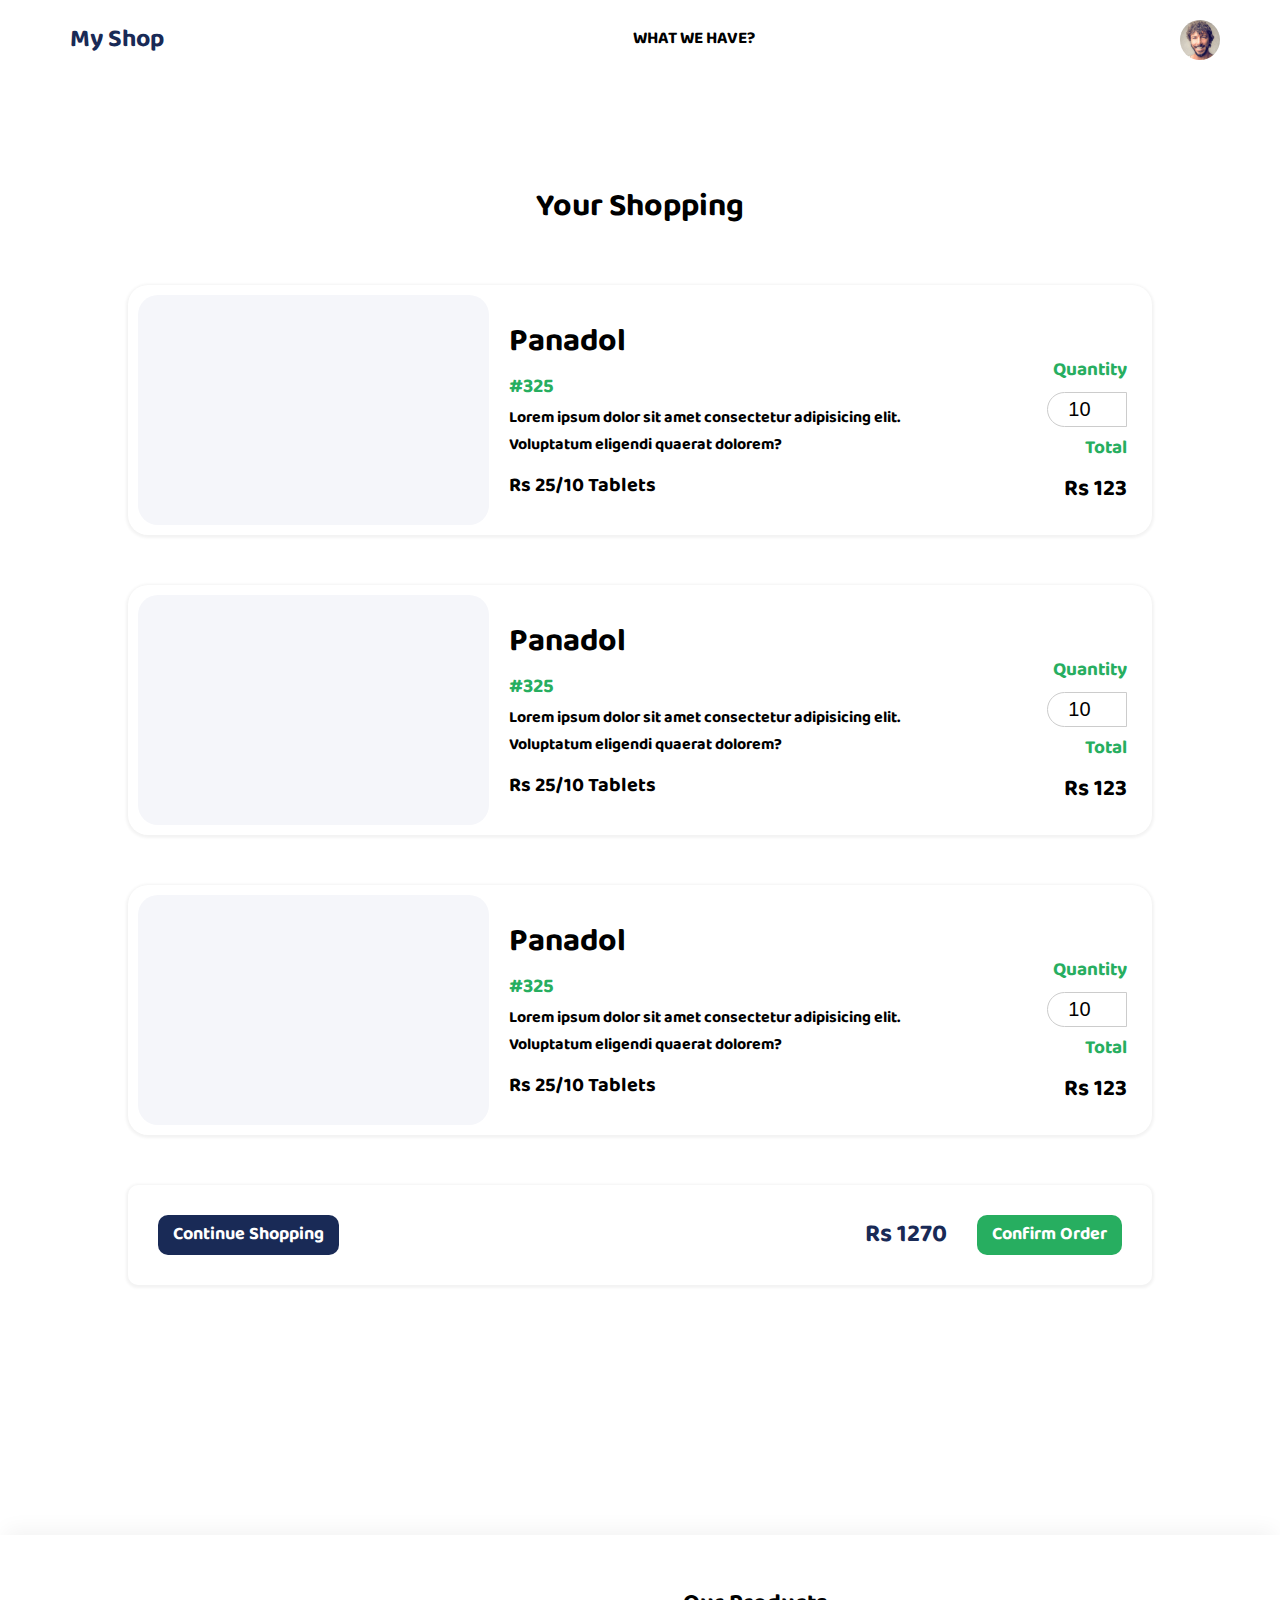
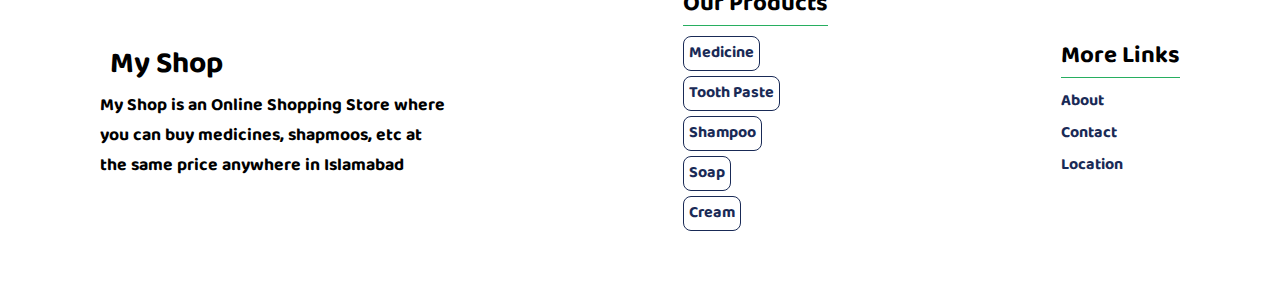
==== Pages/cart.html @ c2c8ba21 "Add files via upload" ====
<!DOCTYPE html>
<html lang="en">
<head>
    <meta charset="UTF-8">
    <meta name="viewport" content="width=device-width, initial-scale=1.0">
    <title>Buy Medicines at the same rate anywhere in Sheikhupura</title>

    <!-- CSS -->
    <link rel="stylesheet" href="../assets/css/style.css">

    <!-- Font Awesome -->
    <link rel="stylesheet" href="file:/C:/Font%20Awesome%20Icons/css/all.css">
</head>
<body class="cart-page">
    
    <!-- Header -->
    <header class="header">
        <!-- Website Logo -->
        <a href="../index.html" class="logo">
            <i class="fas fa-shopping-bag"></i>
            My Shop
        </a>

        <!-- Navigation Bar -->
        <nav class="nav-bar">
            <ul>
                <li>
                    <a href="../index.html"><i class="fas fa-home"></i></a>
                </li>
                <li>
                    <a href="./search.html"><i class="fas fa-search"></i></a>
                </li>
                <li>
                    <a href=""><i class="fas fa-user"></i></a>
                </li>
                <li>
                    <a href=""><i class="fas fa-phone-alt"></i></a>
                </li>
                <!-- Submenu start here -->
                <li class="sub-li">
                    <input type="checkbox" id="submenu_checkbox" hidden>
                    <label for="submenu_checkbox">What we Have? <i class="fas fa-caret-left"></i></label>
                    <ul class="submenu">
                        <li>
                            <a href="">Medicine</a>
                        </li>
                        <li>
                            <a href="">Shampoo</a>
                        </li>
                        <li>
                            <a href="">Tooth Paste</a>
                        </li>
                        <li>
                            <a href="">Soap</a>
                        </li>
                        <li>
                            <a href="">Cream</a>
                        </li>
                    </ul>
                </li>
            </ul>
        </nav>

        <!-- Icons that are displayed on the right of header -->
        <div class="header-icons">
            <a href="user.html#favourites">
                <i class="fas fa-heart"></i>
            </a>
            <a href="./cart.html" class="shopping-cart">
                <i class="fas fa-shopping-cart"></i>
            </a>
            <a href="./user.html">
                <div class="user-img">
                    <img src="../assets/images/user.jpg">
                </div>
            </a>
        </div>

    </header> <!-- Header End -->

    <main class="main-content">
        <h1 class="cart-heading"><i class="fas fa-shopping-cart"></i> Your Shopping</h1>
        <div class="cart">
            <div class="cart-product">
                <div class="image">
                    <img src="" alt="">
                </div>
                <div class="details">
                    <h1>Panadol</h1>
                    <div class="prd-id">#325</div>
                    <p>Lorem ipsum dolor sit amet consectetur adipisicing elit. Voluptatum eligendi quaerat dolorem?</p>
                    <div class="price">Rs 25/10 Tablets</div>
                </div>
                <div class="quantity">
                    <i class="fas fa-times cart-prd-cancel"></i>
                    <h3>Quantity</h3>
                    <input type="number" min="1" max="100" value="10">
                    <h3>Total</h3>
                    <p>Rs 123</p>
                </div>
            </div>
            <div class="cart-product">
                <div class="image">
                    <img src="" alt="">
                </div>
                <div class="details">
                    <h1>Panadol</h1>
                    <div class="prd-id">#325</div>
                    <p>Lorem ipsum dolor sit amet consectetur adipisicing elit. Voluptatum eligendi quaerat dolorem?</p>
                    <div class="price">Rs 25/10 Tablets</div>
                </div>
                <div class="quantity">
                    <i class="fas fa-times cart-prd-cancel"></i>
                    <h3>Quantity</h3>
                    <input type="number" min="1" max="100" value="10">
                    <h3>Total</h3>
                    <p>Rs 123</p>
                </div>
            </div>
            <div class="cart-product">
                <div class="image">
                    <img src="" alt="">
                </div>
                <div class="details">
                    <h1>Panadol</h1>
                    <div class="prd-id">#325</div>
                    <p>Lorem ipsum dolor sit amet consectetur adipisicing elit. Voluptatum eligendi quaerat dolorem?</p>
                    <div class="price">Rs 25/10 Tablets</div>
                </div>
                <div class="quantity">
                    <i class="fas fa-times cart-prd-cancel"></i>
                    <h3>Quantity</h3>
                    <input type="number" min="1" max="100" value="10">
                    <h3>Total</h3>
                    <p>Rs 123</p>
                </div>
            </div>
        </div>
        <div class="total-price">
            <a href="">Continue Shopping</a>
            <div class="total-price-right-cont">
                <div class="total-amount">Rs 1270</div>
                <a href="">Confirm Order</a>
            </div>
        </div>
    </main>

    <!-- Footer -->
    <footer class="footer">
        <div class="footer-logo">
            <div class="logo">
                <i class="fas fa-shopping-bag"></i>
                My Shop
            </div>
            <p>My Shop is an Online Shopping Store where you can buy medicines, shapmoos, etc at the same price anywhere in Islamabad</p>
        </div>
        <div class="product-links">
            <h2>Our Products</h2>
            <ul>
                <li>
                    <a href="">Medicine</a>
                </li>
                <li>
                    <a href="">Tooth Paste</a>
                </li>
                <li>
                    <a href="">Shampoo</a>
                </li>
                <li>
                    <a href="">Soap</a>
                </li>
                <li>
                    <a href="">Cream</a>
                </li>
            </ul>
        </div>
        <div class="more-links">
            <h2>More Links</h2>
            <ul>
                <li>
                    <a href="">About</a>
                </li>
                <li>
                    <a href="">Contact</a>
                </li>
                <li>
                    <a href="">Location</a>
                </li>
            </ul>
        </div>
    </footer> <!-- Footer End -->


    <!-- Javascript -->
    <script src="../assets/js/jQuery.js"></script>
    <script src="../assets/js/index.js"></script>

</body>
</html>
---- assets/css/style.css ----
@font-face {
  font-family: "Baloo";
  src: url("../fonts/baloo.ttf");
}

* {
  margin: 0;
  padding: 0;
  border: 0;
  outline: none;
  text-decoration: none;
  list-style: none;
  box-sizing: border-box;
  font-family: "Baloo";
}

:root {
  --blue: #2697ff;
  --green: #27ae60;
  --black: #192a56;
  --grey: #f5f6fa;
  --light-color: #666;
}

html {
  overflow-y: scroll;
  overflow-x: hidden;
  scroll-behavior: smooth;
}

html::-webkit-scrollbar {
  width: 8px;
}

html::-webkit-scrollbar-thumb {
  background: var(--black);
}

body {
  width: 100vw;
  height: fit-content;
}

img {
  width: 100%;
}

button,
i {
  cursor: pointer;
}

i {
  /* color: var(--black); */
}

a {
  color: var(--black);
}

/* Classes */
.prd-id {
  color: var(--green);
  font-size: 20px;
}

/* Header code is here */
.header {
  width: 100%;
  height: 80px;
  padding: 0 60px;
  display: flex;
  align-items: center;
  justify-content: space-between;
}

.header .logo {
  font-size: 25px;
  color: var(--black);
}

.logo i {
  margin-right: 10px;
  color: var(--green);
}

/* Nav bar code is here */
.header .nav-bar ul {
  display: flex;
}

.nav-bar ul li a,
.nav-bar ul li label {
  display: block;
  padding: 8px 16px;
  transition: 0.2s;
  font-size: 17px;
  margin: 0 2px;
  text-transform: uppercase;
  border-bottom: 1px solid transparent;
}

.nav-bar ul li a:hover,
.nav-bar ul li label:hover {
  background: var(--grey);
}

.nav-bar ul li a.active {
  color: var(--green);
  border-bottom: 1px solid var(--green);
}

.nav-bar ul li a.active i {
  color: var(--green);
}

/* submenu */
.nav-bar ul li.sub-li {
  position: relative;
}

.nav-bar ul.submenu {
  position: absolute;
  z-index: 9999;
  right: 5px;
  top: 45px;
  background: #fff;
  display: none;
  box-shadow: 0 2px 7px 2px rgba(0, 0, 0, 0.05);
  border-radius: 10px;
  overflow: hidden;
  padding: 7px 5px;
}

.nav-bar ul li.sub-li:hover ul.submenu {
  display: block;
}

.nav-bar ul li.sub-li i {
  transition: 0.2s;
}

.nav-bar ul li.sub-li:hover i {
  transform: rotate(-90deg);
}

/* login-signup-links */
.header .login-signup-links {
  font-size: 20px;
}

/* Search cont code is here */
.search-container,
.pop-cont {
  width: 100vw;
  height: 100vh;
  position: fixed;
  top: -100%;
  left: 0;
  z-index: 99999;
  background: #fff;
  display: grid;
  place-content: center;
  transition: 0.25s;
  opacity: 0;
}

.search-container.active {
  top: 0;
  opacity: 1;
}

.search-container .text {
  text-align: center;
  font-size: 50px;
  color: var(--black);
  margin-bottom: 40px;
}

.search-container .field.search {
  display: flex;
  align-items: center;
  justify-content: center;
}

.field.search input {
  width: 500px;
  height: 60px;
  border-radius: 30px 0 0 30px;
  font-size: 20px;
  background: var(--grey);
  padding: 0 15px;
}

.field.search i {
  font-size: 20px;
  width: 60px;
  height: 60px;
  border-radius: 0 50% 50% 0;
  display: grid;
  place-content: center;
  color: #fff;
  background-color: var(--green);
}

.search-container .search-cont-cancel-icon {
  color: var(--black);
  font-size: 25px;
  position: absolute;
  top: 30px;
  right: 30px;
}

.autocomplete-box {
  background: #fff;
  margin-top: 20px;
  overflow-x: hidden;
  overflow-y: scroll;
  height: 300px;
}

.autocomplete-box::-webkit-scrollbar {
  width: 0;
}

.autocomplete-box ul li a {
  display: block;
  color: var(--light-color);
  padding: 10px 20px;
  border-bottom: 0;
  font-size: 1.1rem;
}

.autocomplete-box ul li:nth-child(even) a {
  background: #fcfcfc;
}

.autocomplete-box ul li a:hover {
  background: #f7f7f7;
}

/* Header right side icons code is here */
.header-icons {
  display: flex;
  align-items: center;
}

.header-icons i {
  font-size: 20px;
  width: 40px;
  height: 40px;
  border-radius: 50%;
  display: grid;
  place-content: center;
  transition: 0.2s;
}

.header-icons i:hover {
  background: var(--grey);
}

.header-icons .shopping-cart {
  position: relative;
}

.header-icons .shopping-cart .cart-count {
  width: 18px;
  height: 18px;
  font-size: 14px;
  border-radius: 50%;
  color: #fff;
  background: red;
  position: absolute;
  top: 0;
  right: 0;
  z-index: 9;
  display: grid;
  place-content: center;
}

.header-icons .user-img {
  width: 40px;
  height: 40px;
  border-radius: 50%;
  background-color: var(--grey);
  margin-left: 20px;
  display: flex;
  align-items: center;
  justify-content: center;
  overflow: hidden;
}

/* Main cont code is here */
.main-cont .container {
  width: 80%;
  margin: 8rem auto 0 auto;
}

.main-cont .container .slide {
  height: 500px;
  width: 100%;
  display: flex;
  align-items: center;
  flex-wrap: wrap;
}

.container .slide .content {
  width: 48%;
}

.container .slide .image {
  width: 50%;
  height: 100%;
  border-radius: 10px;
  overflow: hidden;
  background: var(--grey);
}

.container .slide .image img {
  width: unset;
  height: 100%;
}

.container .slide .content span {
  color: var(--green);
  font-size: 2rem;
}

.container .slide .content h3 {
  color: var(--black);
  font-size: 5rem;
}

.container .slide .content p {
  color: var(--light-color);
  font-size: 1.3rem;
  margin-bottom: 2rem;
}

/* Order Now Btn */
.order-now-btn {
  font-size: 1.3rem;
  color: #fff;
  padding: 10px 30px;
  border-radius: 5px;
  background: var(--black);
  transition: 0.2s;
}

.order-now-btn:hover {
  background: var(--green);
}

/* Container of medicines & other */
.main-cont .container:nth-child(2) {
  margin-top: 200px;
  width: 90%;
}

.medicine-cont {
  display: block;
  width: 100%;
  height: fit-content;
  text-align: center;
  padding: 50px 0;
}

.medicine-cont span {
  border-bottom: 2px solid var(--green);
  font-size: 50px;
  margin-bottom: 20px;
}

.products-cont {
  width: 100%;
  display: grid;
  grid-template-columns: repeat(auto-fit, minmax(300px, 1fr));
  grid-row-gap: 5rem;
  grid-column-gap: 2rem;
  margin: 80px 0;
}

.product {
  width: 100%;
  height: fit-content;
  background: #fff;
  box-shadow: 0 0 20px 0 rgba(0, 0, 0, 0.1);
  border-radius: 10px;
  overflow: hidden;
}

.product .image {
  border-radius: 10px;
  overflow: hidden;
  display: grid;
  place-content: center;
  height: 200px;
  background: var(--grey);
  position: relative;
}

.product .image .hover-box {
  width: 100%;
  height: 100%;
  background: rgba(0, 0, 0, 0.8);
  position: absolute;
  left: 0;
  top: 0;
  display: grid;
  place-content: center;
  opacity: 0;
  transition: 0.2s;
}

.hover-box i {
  color: #fff;
  font-size: 40px;
  transition: 0.2s;
}

.hover-box i:hover {
  color: var(--green);
}

.product .image:hover .hover-box {
  opacity: 1;
}

.product .details h1 {
  font-size: 35px;
  margin-top: 30px;
}

.product .details .rating-cont {
  margin-bottom: 10px;
}

.product .details .rating-cont i {
  font-size: 20px;
  color: #e7e9f1;
  cursor: none;
}

.product .details .rating-cont i.rtd {
  color: var(--green);
}

.product .details .prd-id {
  margin-bottom: 10px;
}

.details .add-to-cart {
  display: flex;
  align-items: center;
  justify-content: space-between;
  margin-bottom: 20px;
  padding: 0 30px;
}

.add-to-cart .price {
  font-size: 25px;
}

.add-icons {
  display: flex;
}

.add-icons i {
  font-size: 18px;
  width: 40px;
  height: 40px;
  border-radius: 10px;
  display: grid;
  place-content: center;
  color: #fff;
  background: var(--black);
  margin: 0 3px;
  transition: 0.2s;
}

.add-icons i:hover {
  background: var(--green);
}

/* Footer code starts here */
.footer {
  width: 100%;
  height: 350px;
  background: #fff;
  margin-top: 50px;
  box-shadow: 0 -10px 20px -5px rgba(0, 0, 0, 0.05);
  display: flex;
  align-items: center;
  justify-content: space-between;
  padding: 0 100px;
}

.footer .footer-logo {
  width: 350px;
}

.footer .footer-logo .logo {
  font-size: 30px;
}

.footer-logo p {
  font-size: 1.1rem;
}

.footer h2 {
  border-bottom: 1px solid var(--green);
  margin-bottom: 10px;
}

.product-links ul li a {
  display: block;
  width: fit-content;
  padding: 3px 5px;
  border: 1px solid var(--black);
  color: var(--black);
  border-radius: 8px;
  margin-bottom: 5px;
  transition: 0.2s;
}

.product-links ul li a:hover {
  background: var(--black);
  color: #fff;
}

.more-links ul li a {
  display: block;
  color: var(--black);
  margin-bottom: 5px;
  transition: 0.2s;
}

.more-links ul li a:hover {
  color: var(--green);
}

/* cart.html code is here */
body.cart-page .main-content .cart-heading {
  text-align: center;
  margin-top: 100px;
}

.cart {
  background: #fff;
  height: fit-content;
  width: 80%;
  margin: 50px auto 50px auto;
}

.cart .cart-product {
  display: flex;
  flex-wrap: wrap;
  background: #fff;
  margin-bottom: 50px;
  padding: 10px;
  border-radius: 20px;
  box-shadow: 0 1px 3px 2px rgba(0, 0, 0, 0.05);
}

.cart-product .image {
  width: 35%;
  height: 230px;
  border-radius: 20px;
  overflow: hidden;
  background: var(--grey);
}

.cart-product .details {
  width: 50%;
  padding: 20px;
}

.cart-product .details .price {
  font-size: 20px;
  margin-top: 10px;
}

.quantity {
  width: 15%;
  display: flex;
  flex-direction: column;
  align-items: flex-end;
  justify-content: flex-end;
  position: relative;
  padding: 0 15px 15px 0;
}

.quantity h3 {
  font-size: 19px;
  margin-bottom: 5px;
  color: var(--green);
}

.quantity p {
  font-size: 23px;
}

.quantity .cart-prd-cancel {
  font-size: 22px;
  position: absolute;
  top: 15px;
  right: 15px;
}

.quantity input {
  margin-bottom: 5px;
  font-size: 20px;
  width: 80px;
  height: 35px;
  border-radius: 20px 0 0 20px;
  border: 1px solid #ccc;
  text-align: center;
  font-family: sans-serif;
}

.quantity input:focus {
  border-color: var(--green);
}

.total-price {
  width: 80%;
  height: 100px;
  border-radius: 10px;
  margin: 0 auto 250px auto;
  display: flex;
  align-items: center;
  justify-content: space-between;
  padding: 0 30px;
  box-shadow: 0 1px 3px 2px rgba(0, 0, 0, 0.05);
}

.total-price a {
  font-size: 18px;
  background-color: var(--black);
  color: #fff;
  padding: 5px 15px;
  border-radius: 10px;
}

.total-price .total-price-right-cont {
  display: flex;
  align-items: center;
}

.total-price-right-cont .total-amount {
  font-size: 25px;
  margin-right: 30px;
  color: var(--black);
}

.total-price-right-cont a {
  background: var(--green);
}

/* VIEW.HTML CODE IS HERE */
body.view-page .row {
  width: 80%;
  margin: 100px auto 100px auto;
}

body.view-page .cart-product {
  display: flex;
  flex-wrap: wrap;
}

.view-page .cart-product .image {
  width: 40%;
  height: 350px;
}

.view-page .cart-product .details {
  width: 60%;
  padding: 5px 10px 10px 30px;
}

.view-page .cart-product .details h1 {
  font-size: 40px;
  margin-bottom: 10px;
  display: flex;
  align-items: center;
  justify-content: space-between;
}

.rating-cont label {
  width: 30px;
  height: 30px;
  position: relative;
}

.rating-cont label::before {
  content: "\f002";
  color: #000;
  font-size: 30px;
}

.rating-cont input:checked ~ label {
  color: var(--green);
}

.view-page .cart-product .details p {
  font-size: 1.1rem;
}

.view-page .cart-product .details .price {
  margin-bottom: 20px;
}

.view-page .cart-product .details .order-now-btn {
  font-size: 1rem;
  padding: 10px 20px;
}

.view-page .cart-product .details .actions {
  display: flex;
  align-items: center;
}

.view-page .cart-product .details .actions i {
  margin-left: 20px;
  border: 1px solid var(--black);
  background: #fff;
  font-size: 18px;
  width: 45px;
  height: 45px;
  border-radius: 10px;
  display: grid;
  place-content: center;
  transition: 0.2s;
}

.view-page .cart-product .details .actions i:hover {
  color: #fff;
  background: var(--black);
}

/* search.html code is here */
body.search-page .main-content {
  width: 80%;
  margin: 50px auto;
}

body.search-page .row {
  display: grid;
  place-content: center;
}

.search-page .row .heading {
  text-align: center;
  margin-top: 100px;
  font-size: 40px;
}

.search-page .row .field.search {
  margin-top: 50px;
  display: flex;
}

/* user.html code is here */
body.user-page .row {
  width: 80%;
  margin: 100px auto 50px auto;
}

.user-page .row .user {
  width: fit-content;
  margin: auto;
  display: flex;
  align-items: center;
  justify-content: center;
  position: relative;
  background: #fff;
  border-radius: 75px;
  padding: 5px;
  padding-right: 50px;
  transition: 0.2s;
}

.user-page .row .user:hover {
  box-shadow: 0 0 1px 1px #ddd;
}

.user-page .row .user .image {
  width: 150px;
  height: 150px;
  overflow: hidden;
  display: grid;
  place-content: center;
  background: var(--grey);
  border-radius: 50%;
  margin-right: 50px;
}

.user-page .row .user .details .name {
  font-size: 35px;
  color: var(--black);
}

.user-page .row .user .details .join_date {
  font-size: 20px;
}

.user-page .row .user .fas.fa-pen {
  position: absolute;
  top: -5px;
  right: -5px;
  font-size: 25px;
  background: transparent;
  width: 55px;
  height: 55px;
  border-radius: 50%;
  display: grid;
  place-content: center;
  box-shadow: 0 0 1px 1px #ddd;
}

.user-page .row:nth-child(2) {
  margin-bottom: 200px;
  margin-top: 100px;
}

.user-page .row .heading {
  text-align: center;
  font-size: 40px;
}

.row-in-row {
  margin-top: 50px;
}

.row-in-row .user-product {
  display: flex;
  box-shadow: 0 1px 3px 2px rgba(0, 0, 0, 0.05);
  border-radius: 20px;
  padding: 10px;
}

.user-product .image {
  width: 35%;
  height: 200px;
  background: var(--grey);
  border-radius: 20px;
}

.user-product .details {
  width: 50%;
  padding: 10px 10px 10px 20px;
}

.user-product .details h1 {
  font-size: 35px;
}

.user-product .details .price {
  font-size: 25px;
  margin-top: 10px;
}

.user-product .quantity .status {
  color: #fff;
  background: #ffd26a;
  padding: 0 10px;
  text-transform: uppercase;
  font-size: 20px;
}

.user-product .quantity p {
  color: var(--green);
}

/* popup container */
.pop-cont {
  display: none;
  top: 0;
  opacity: 1;
  background: rgba(255, 255, 255, 0.7);
}

.pop-cont .pop-cont-inner {
  width: 600px;
  height: fit-content;
  background-color: #fff;
  border-radius: 20px;
  box-shadow: 0 5px 10px 3px rgba(0, 0, 0, 0.1);
  padding: 20px;
  position: relative;
  animation: popUp 0.15s linear;
}

@keyframes popUp {
  0% {
    opacity: 0;
    transform: scale(0.7);
  }
  90% {
    transform: scale(1.2);
  }
  100% {
    opacity: 1;
    transform: scale(1);
  }
}

.pop-cont-inner .field {
  margin-top: 20px;
}

.pop-cont-inner .field.image {
  margin: 20px auto 0 auto;
  width: 120px;
  height: 120px;
  background: var(--grey);
  border-radius: 50%;
  overflow: hidden;
  display: flex;
  align-items: center;
  justify-content: center;
  position: relative;
  box-shadow: 0 3px 5px 0 rgba(0, 0, 0, 0.05);
}

.pop-cont-inner .field.image label {
  position: absolute;
  top: 0;
  left: 0;
  width: 100%;
  height: 100%;
  background: rgba(255, 255, 255, 0.8);
  display: grid;
  place-content: center;
  opacity: 0;
  transition: 0.2s;
}

.pop-cont-inner .field.image:hover label {
  opacity: 1;
}

.pop-cont-inner .field.image label i {
  font-size: 30px;
  color: var(--blue);
}

.pop-cont-inner .field.password {
  display: none;
}

.pop-cont-inner .field.password.active {
  display: block;
}

.pop-cont-inner .field input {
  width: 100%;
  height: 45px;
  border-radius: 10px;
  background: var(--grey);
  padding: 0 10px;
  font-size: 18px;
}

.pop-cont-inner .field label {
  color: var(--black);
}

.pop-cont-inner .error-text {
  color: red;
  font-size: 18px;
  margin: 10px 0;
  padding-left: 10px;
}

.pop-cont-inner .field.submit {
  display: flex;
  justify-content: space-between;
  margin-top: 50px;
}

.pop-cont-inner .field.submit button {
  width: 180px;
  height: 45px;
  border-radius: 10px;
  font-size: 18px;
  background: var(--blue);
  color: #fff;
  transition: 0.2s;
}

.pop-cont-inner .field.submit .change_pass_btn {
  background: #fff;
  color: var(--blue);
  border: 1px solid var(--blue);
}

.pop-cont-inner .fa-times {
  font-size: 20px;
  position: absolute;
  top: 15px;
  right: 20px;
}

.user-page .medicine-cont i.fas.fa-heart.fav {
  background: orangered;
}
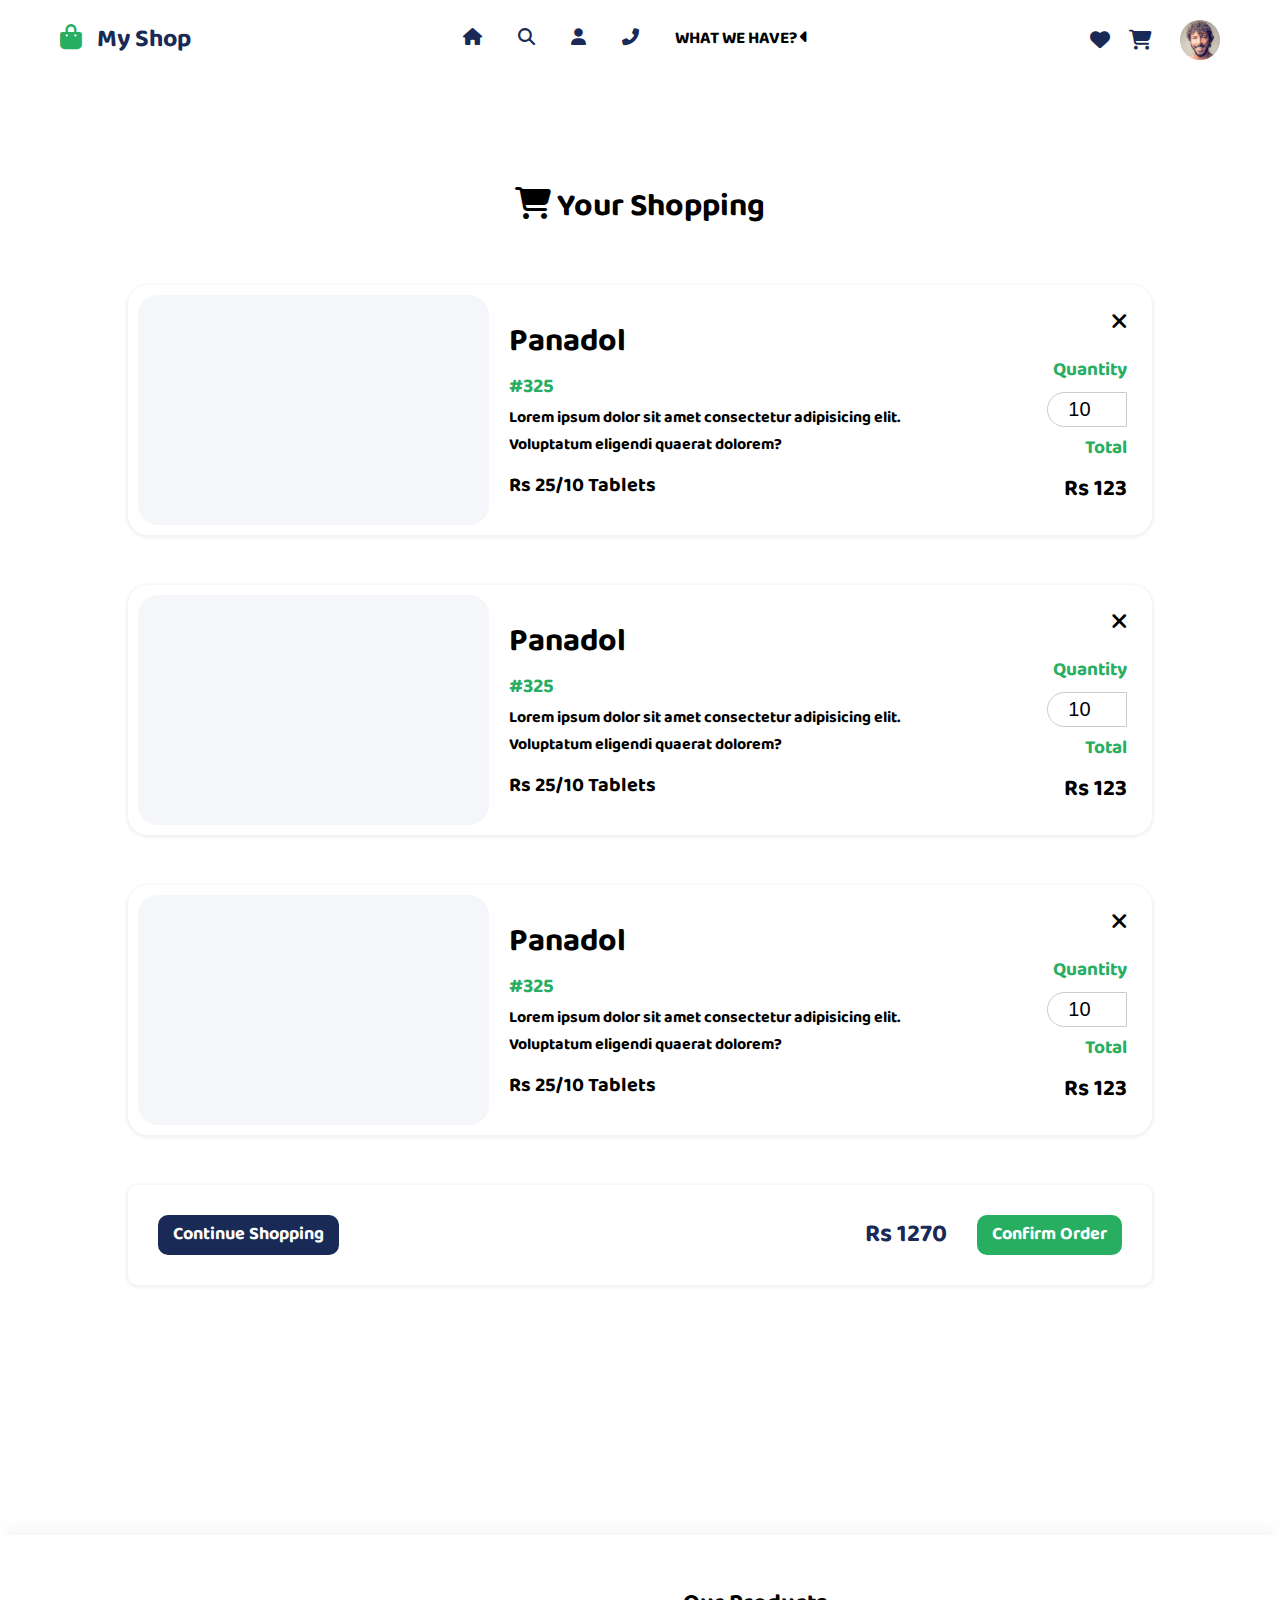
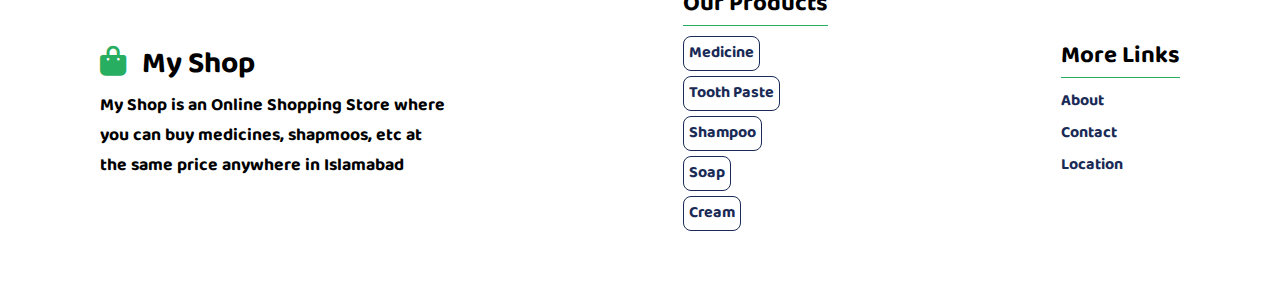
==== commit acc64ea0: "Update cart.html" ====
--- a/Pages/cart.html
+++ b/Pages/cart.html
@@ -9,7 +9,7 @@
     <link rel="stylesheet" href="../assets/css/style.css">
 
     <!-- Font Awesome -->
-    <link rel="stylesheet" href="file:/C:/Font%20Awesome%20Icons/css/all.css">
+    <link rel="stylesheet" href="https://cdnjs.cloudflare.com/ajax/libs/font-awesome/6.4.2/css/all.min.css">
 </head>
 <body class="cart-page">
     
@@ -196,4 +196,4 @@
     <script src="../assets/js/index.js"></script>
 
 </body>
-</html>+</html>
